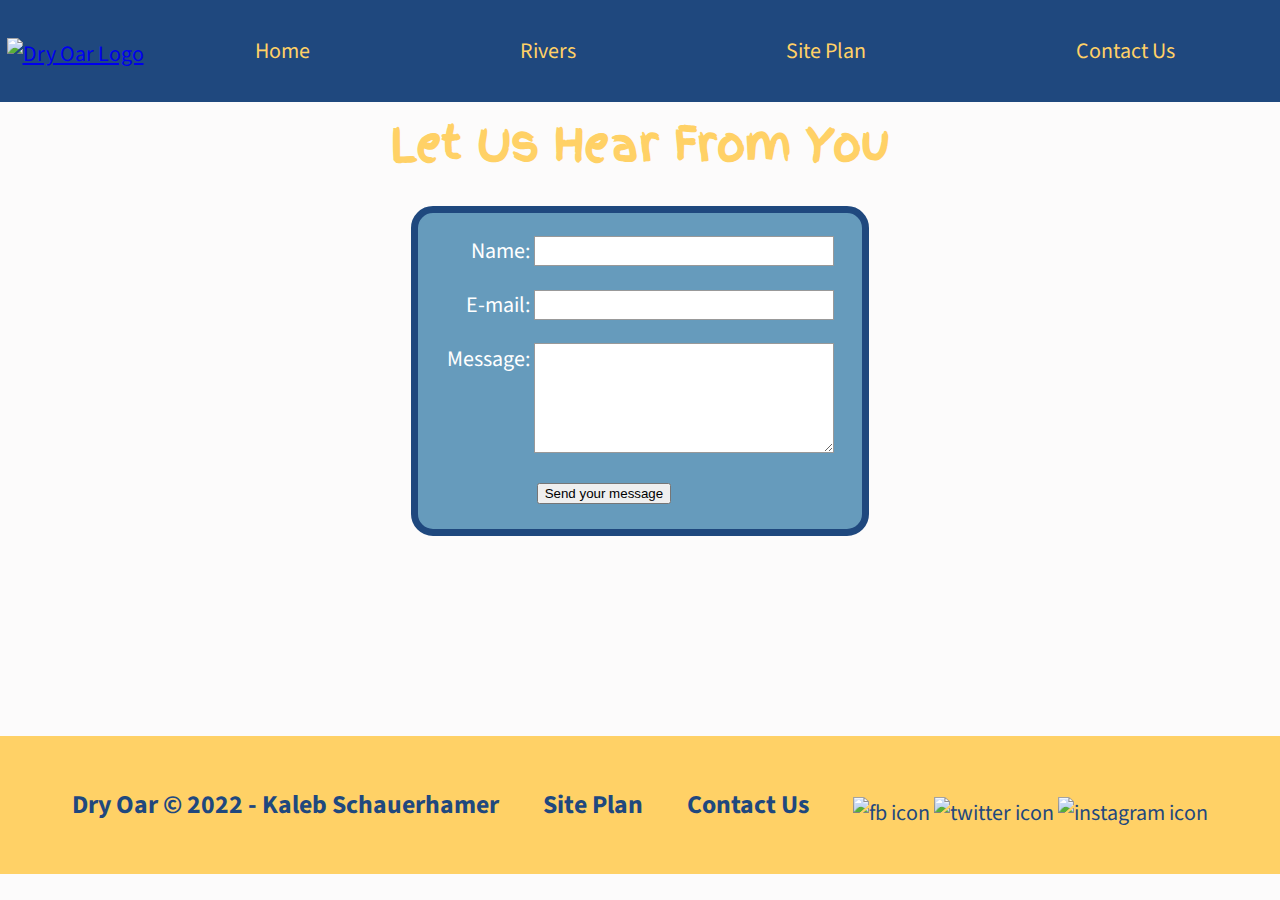
==== contact.html @ 448d0c42 "Add files via upload" ====
<!DOCTYPE html>
<html lang="en">
<head>
    <meta charset="UTF-8">
    <meta http-equiv="X-UA-Compatible" content="IE=edge">
    <meta name="viewport" content="width=device-width, initial-scale=1.0">
    <title>"Whitewater Rafting Vacations | Dry Oar Boating | Contact Us"</title>
    <link rel="stylesheet" href="contact.css">
</head>
<body>
    <header>
        <a href="index.html" id="logo_link">
            <img src="images/logo.png" alt="Dry Oar Logo" class="logo">
        </a>
        
        <nav>
            <a href="index.html">Home</a>
            <a href="rivers.html">Rivers</a>
            <a href="site-plan-rafting.html">Site Plan</a>
            <a href="contactus.html">Contact Us</a>
        </nav>
    </header>

    <div id="hero">
        <div id="hero-box">
            <img id="hero-img" src="images/salmon-kayak-banner2.jpg" alt="People enjoying white water rafting">
        </div>
        <section id="hero-msg">
            <h1 class="home-title">Let Us Hear From You</h1>
        </section>
    </div>

    <main>
        <div id="feedback"></div>
        <form action="/contactus" method="post">
            <ul>
                <li>
                  <label for="name">Name:</label>
                  <input type="text" id="name" name="user_name">
                </li>
                <li>
                  <label for="mail">E-mail:</label>
                  <input type="email" id="mail" name="user_email">
                </li>
                <li>
                  <label for="msg">Message:</label>
                  <textarea id="msg" name="user_message"></textarea>
                </li>
                <li class="button">
                    <button type="submit">Send your message</button>
                  </li>
               </ul>
        </form>
    </main> 

    <script>
        // get the feedback div element so we can do something with it.
        const feedbackElement = document.getElementById('feedback');
        // get the form so we can read what was entered in it.
        const formElement = document.forms[0];
        // add a 'listener' to wait for a submission of our form. When that happens run the code below.
        formElement.addEventListener('submit', function(e) {
            // stop the form from doing the default action.
            e.preventDefault();
            // set the contents of our feedback element to a message letting the user know the form was submitted successfully. Notice that we pull the name that was entered in the form to personalize the message!
            feedbackElement.innerHTML = 'Hello '+ formElement.user_name.value +'! Thank you for your message. We will get back with you as soon as possible!';
            // make the feedback element visible.
            feedbackElement.style.display = "block";
            // add a class to move everything down so our message doesn't cover it.
            document.body.classList.toggle('moveDown');
        });
    </script>
    <footer>
        <h3>Dry Oar &copy; 2022 - Kaleb Schauerhamer</h3>
            <h3><a href="site-plan-rafting.html">Site Plan</a></h3>
            <h3><a href="contactus.html">Contact Us</a></h3>
            <div class="social">
                <a href="https://facebook.com" target="_blank">
                    <img src="images/facebook.png" alt="fb icon">
                </a>
                <a href="https://twitter.com" target="_blank">
                    <img src="images/twitter.png" alt="twitter icon">
                </a>
                <a href="https://instagram.com" target="_blank">
                    <img src="images/instagram.png" alt="instagram icon">
                </a>
            </div>
    </footer>
</body>
</html>
---- contact.css ----
/* Fonts */
@import url('https://fonts.googleapis.com/css2?family=Finger+Paint&family=Source+Sans+Pro&display=swap');


#content{ 
    max-width: 1600px;
    margin: auto;
}

nav {
    display: flex;
    justify-content: space-around;
}
nav a{
    text-align: center;
    background-color: #1f487e;
    color: #ffd166;
    text-decoration: none;
    padding: 35px;
}
nav a:hover{
    background-color: #669bbc;
    color: white
}

#hero{
    display: grid;
    grid-template-columns: 1fr 3fr 1fr;
    margin-top: -100px; 
}
#hero-box{
    grid-column: 1/4;
    grid-row: 1/3;
    z-index: -1;
}
#hero-msg {
    grid-column: 2/3;
    grid-row: 1/2;
    margin-top: 100px;
}
#hero-msg h1,#hero-msg h4{
    text-align: center;
}
#hero-msg h4{
    color: white;
}
#hero-img{
    width: 100%;
}

.button-box{
    text-align: center;
}

main section{
    text-align: center;
}
main section img{
    box-sizing: border-box;
}
.home-grid{
    display: grid;
    grid-template-columns: repeat(10, 1fr);
}

#background {
    height: 725px;
    background-color: #669bbc;
    margin-bottom: 100px;
} 


body{
    background-color: #fcfbfb;
    font-size: 22px;
    font-family: "Source Sans Pro", Helvetica, sans-serif;
    margin: 0;
    padding: 0;
}


.book, .join{
    background-color: #ffd166;
    color: #1f487e;
    text-decoration: none;
    font-size: 18px;
    padding: 15px 30px;
    margin-top: 50px;
    border-radius: 5px;
}
.book:hover, .join:hover{
    background-color: #669bbc;
    color: white
}


.msg{
    background-color: #1f487e;
    color: white;
    line-height: 1.5em;
    padding: 35px;
    margin-top: 175px;
    grid-column: 6/10;
    grid-row: 6/7;
    box-shadow: 5px 5px 10px #2c2e44;
}
.msg h2{
    color: #ffd166;
    font-family: "Source Sans Pro", Helvetica, sans-serif;
}
.msg p{
    color: white;
    font-size: .8em;
    padding-bottom: 15px;
}


.home-title{
    color: #ffd166;
    font-family: "Finger Paint", Impact, Haettenschweiler, 'Arial Narrow Bold', sans-serif;
    font-size: 2em;
    margin-top: 10px;
}

h2{
    margin: 0;
    color: #1f487e;
}
h4{
    color: #ffd166;
}

header{
    background-color:#1f487e;
    display: grid;
    grid-template-columns: 150px auto;
}

footer{
    background-color: #ffd166;
    padding: 25px 50px;
    margin-top: 200px;
    display: flex;
    justify-content: space-around;
    align-items: center;
}
footer h3{
    color: #1f487e;
}
footer a{
    color: #1f487e;
    text-decoration: none;
}
footer a:hover{
    color: #669bbc;
    text-decoration: underline;
}
footer .social img{
    padding-top: 15px;
}

.logo{
    width: 80px;
}
#logo_link{
    padding-top: 5px;
    justify-self: center;
    align-self: center;
}

.icon{
    width: 80px;
    padding-top: 10px;
}

.rivers-card, .camping-card, .rapids-card{
    margin: 200px 0;
}
.card-img{
    border: 10px solid #ffd166;
    transition: transform .5s;
    box-shadow: 5px 5px 10px #6f7364;
}
.card-img:hover {
    opacity: .6;
    transform: scale(1.1);
}
.card-img, .mountains{
    width: 100%;
}
.rivers-card{
    grid-column: 2/4;
    grid-row: 2/3;
}
.camping-card{
    grid-column: 5/7;
    grid-row: 2/3;
}
.rapids-card{
    grid-column: 8/10;
    grid-row: 2/3;
}
#background{
    grid-column: 1/11;
    grid-row: 4/9;
}
.mountains{
    width: 100%;
    grid-column: 2/7;
    grid-row: 5/8;
    box-shadow: 5px 5px 10px #1f487e;
}

/* rivers page */
.river-grid{
    grid-template-columns: 1fr 1fr 1fr;
    grid-template-rows: 1fr 1fr 1fr;
    display: grid;
}
.river1 {
    grid-column: 1/4;
    grid-row: 1/2;
}
.river2{
    grid-column: 1/4;
    grid-row: 2/3;
}
.river3{
    grid-column: 1/4;
    grid-row: 3/4;
}
.river1, .river2, .river3{
    margin-top: 100px;
}
.river1 h2, .river2 h2, .river3 h2{
    margin-top: 50px;
}
.river1 img, .river2 img, .river3 img{
    border: 10px solid #ffd166;
    transition: transform .5s;
    box-shadow: 5px 5px 10px #6f7364;
    float: left;
    margin: 20px;
}

/* screen size optimization */
@media screen and (max-width: 900px) {
    #hero, .home-grid {
        display: block;
        height: auto;
    }
    nav, footer {
        flex-direction: column;
    }
    nav a {
        display: block;
        padding: 15px;
    }
    #hero {
        margin-top: 0;
    }
    #hero-msg {
        margin-top: 0;
    }
    #hero-msg h4 {
        display: none;
    }
    .home-title {
        font-size: 25px;
        color: #1f487e;
    }
    .rivers-card, .camping-card, .rapids-card { 
        margin: 50px auto;
        width: 60%;
    }
    #background {
        display: none;
    }
    .mountains, .msg {
        width: 80%;
        display: block;
        margin: 0 auto;
    }
    footer {
        margin-top: 25px;
    }
}

form {
    /* Center the form on the page */
    margin: 0 auto;
    width: 400px;
    /* Form outline */
    padding: 1em;
    border: 7px solid #1f487e;
    border-radius: 1em;
    color: white;
    background-color: #669bbc;
  }
  
  ul {
    list-style: none;
    padding: 0;
    margin: 0;
  }
  
  form li + li {
    margin-top: 1em;
  }
  
  label {
    /* Uniform size & alignment */
    display: inline-block;
    width: 90px;
    text-align: right;
  }
  
  input,
  textarea {
    /* To make sure that all text fields have the same font settings
       By default, textareas have a monospace font */
    font: 1em sans-serif;
  
    /* Uniform text field size */
    width: 300px;
    box-sizing: border-box;
  
    /* Match form field borders */
    border: 1px solid #999;
  }
  
  input:focus,
  textarea:focus {
    /* Additional highlight for focused elements */
    border-color: #000;
  }
  
  textarea {
    /* Align multiline text fields with their labels */
    vertical-align: top;
  
    /* Provide space to type some text */
    height: 5em;
  }
  
  .button {
    /* Align buttons with the text fields */
    padding-left: 90px; /* same size as the label elements */
  }
  
  button {
    /* This extra margin represent roughly the same space as the space
       between the labels and their text fields */
    margin-left: .5em;
  }


  
#feedback {
    background-color: antiquewhite;
    position: absolute;
    top: 0;
    left: 0;
    right: 0;
    padding: .5em;
    /* make this element invisible until we are ready for it */
    display: none;       
}
.moveDown {
    margin-top: 3em;
}
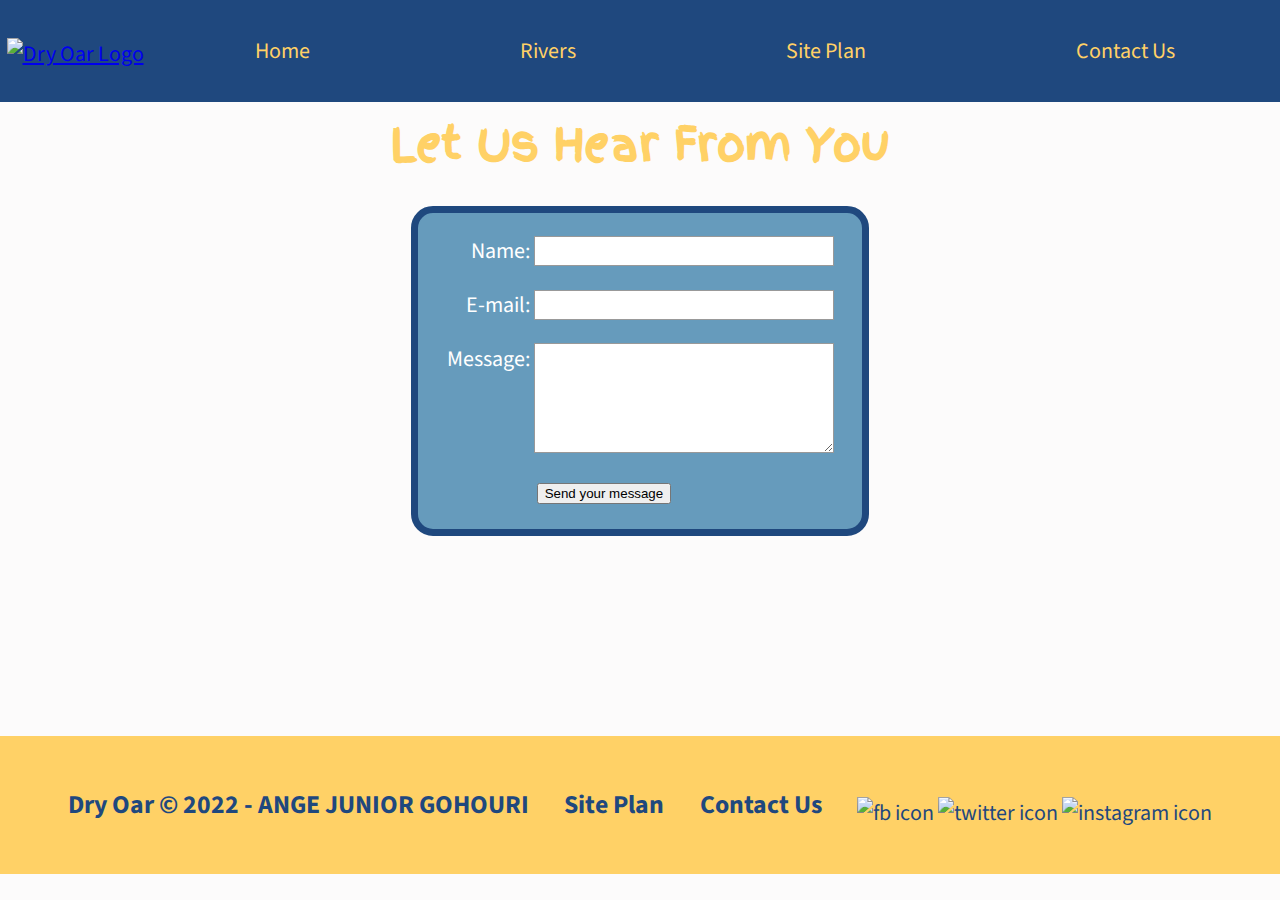
==== commit 59e1716e: "Update contact.html" ====
--- a/contact.html
+++ b/contact.html
@@ -18,7 +18,7 @@
             <a href="index.html">Home</a>
             <a href="rivers.html">Rivers</a>
             <a href="site-plan-rafting.html">Site Plan</a>
-            <a href="contactus.html">Contact Us</a>
+            <a href="contact.html">Contact Us</a>
         </nav>
     </header>
 
@@ -72,9 +72,9 @@
         });
     </script>
     <footer>
-        <h3>Dry Oar &copy; 2022 - Kaleb Schauerhamer</h3>
+        <h3>Dry Oar &copy; 2022 - ANGE JUNIOR GOHOURI</h3>
             <h3><a href="site-plan-rafting.html">Site Plan</a></h3>
-            <h3><a href="contactus.html">Contact Us</a></h3>
+            <h3><a href="contact.html">Contact Us</a></h3>
             <div class="social">
                 <a href="https://facebook.com" target="_blank">
                     <img src="images/facebook.png" alt="fb icon">
@@ -88,4 +88,4 @@
             </div>
     </footer>
 </body>
-</html>+</html>
